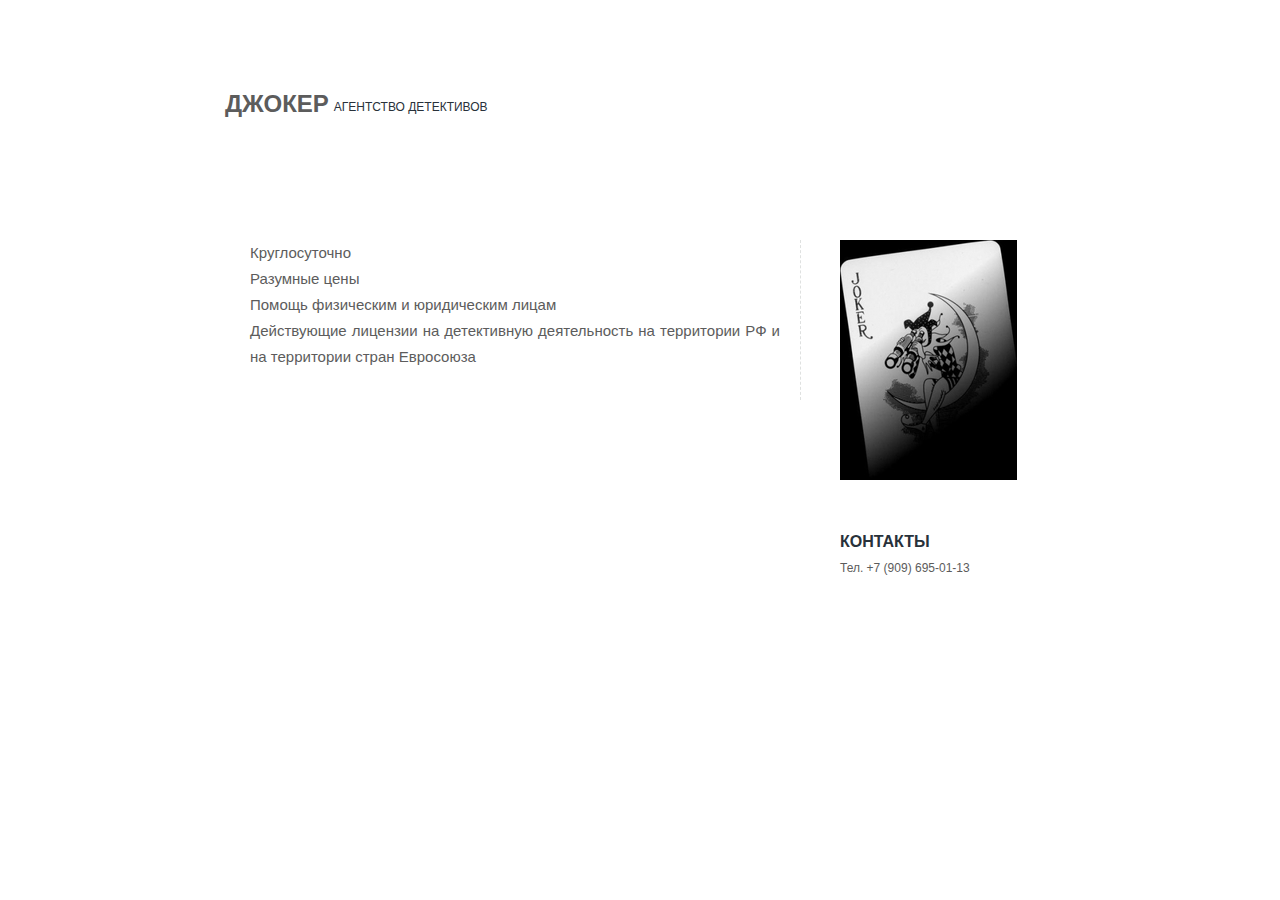
==== index.html @ c18a7c14 "fix описание услуг" ====
<!DOCTYPE html PUBLIC "-//W3C//DTD XHTML 1.0 Strict//EN" "http://www.w3.org/TR/xhtml1/DTD/xhtml1-strict.dtd">
<html xmlns="http://www.w3.org/1999/xhtml">
<head>
    <meta http-equiv="content-type" content="text/html; charset=utf-8" />
    <title>Агентство детективов</title>
    <meta name="keywords" content="" />
    <meta name="description" content="" />
    <link href="default.css" rel="stylesheet" type="text/css" />
    <script src="js/jquery-1.9.1.min.js"></script>
    <script type="text/javascript">
        function onServices() {
            $("#HomeContent").hide()
            $("#Services").show()
        }
        function onHome() {
            $("#Services").hide()
            $("#HomeContent").show()
        }
    </script>
</head>

<body>
<div id="wrapper">
<!-- start header -->
<div id="header">
	<div id="logo">
		<h1>Джокер</h1>
		<h2>Агентство детективов</h2>
	</div>
	<div id="menu">
		<ul>
			<li class="current_page_item"><a href="javascript:;" onclick="onHome()">Главная</a></li>
            <li class="last"><a href="javascript:;" onclick="onServices()">Услуги</a></li>
            <!--
            <li><a href="#">About</a></li>
            -->
		</ul>
	</div>
</div>
<!-- end header -->

<!-- start page -->
<div id="page">
	<!-- start content -->
	<div id="content">
		<div id="HomeContent" class="post">
			<div class="entry">
                <ul>
                    <li>Круглосуточно</li>
                    <li>Разумные цены</li>
                    <li>Помощь физическим и юридическим лицам</li>
                    <li>Действующие лицензии на детективную деятельность на территории РФ и на территории стран Евросоюза</li>
                </ul>
			</div>
		</div>
        <div id="Services" class="post" style="display: none">
            <div class="entry">
                <ul>
                    <li>сбор сведений по физическим и юридическим лицам</li>
                    <li>розыск людей</li>
                    <li>проверка образа жизни</li>
                    <li>наблюдение за объектами</li>
                    <li>видео и фотосъемка</li>
                    <li>проверка автотранспорта</li>
                    <li>розыск имущества</li>
                    <li>проверка трудовой деятельности</li>
                    <li>проверка на наличие прослушивающих устройств</li>
                    <li>проверка алиби</li>
                    <li>выявление наблюдения, контрнаблюдение</li>
                    <li>содействие адвокатам</li>
                    <li>наведение справок о деловых партнёрах</li>
                    <li>помощь юридическим лицам: проверка сотрудников и соискателей, внутренняя безопасность организации, выявление "кротов", расследование правонарушений и преступлений</li>
                    <li>комплексное абонентское обслуживание юридических лиц</li>
                    <li>услуги адвоката</li>
                </ul>
            </div>
        </div>
	</div>
	<!-- end content -->
	<!-- start sidebar -->
	<div id="sidebar">
		<ul>
            <li>
                <img src="images/img06.jpg">
            </li>
			<li>
				<h2>Контакты</h2>
				<ul>
					<li>Тел. +7 (909) 695-01-13</li>
					<!--<li>Email: <a href="mailto:detektiv96@gmail.com">detektiv96@gmail.com</a></li>-->
				</ul>
			</li>
		</ul>
	</div>
	<!-- end sidebar -->
	<div style="clear: both;">&nbsp;</div>
</div>
<!-- end page -->
</div>
<!-- start footer -->
<!-- Место для (c) copyright
<div id="footer">
	<p id="legal"></p>
</div>
-->
<!-- end footer -->

<!-- begin of Top100 code -->
<script id="top100Counter" type="text/javascript" src="http://counter.rambler.ru/top100.jcn?2871408"></script>
<noscript>
    <a href="http://top100.rambler.ru/navi/2871408/">
        <img src="http://counter.rambler.ru/top100.cnt?2871408" alt="Rambler's Top100" border="0" />
    </a>
</noscript>
<!-- end of Top100 code -->
</body>
</html>
---- default.css ----
body {
	margin-top: 50px;
	padding: 0;
	background: #FFFFFF url(images/img01.jpg) repeat-x left top;
	font-size: 12px;
	font-family: Arial, Helvetica, sans-serif;
	text-align: justify;
	color: #5C5C5C;
}

h1, h2, h3 {
	margin: 0;
	padding: 0;
}

h1 {
}

h2 {
}

p, ul, ol {
	margin: 0 0 2em 0;
	text-align: justify;
	line-height: 26px;
	list-style: none;
}

a {
	color: #8A7645;
}

a:hover, a:active {
	text-decoration: none;
	color: #8A7645;
}

a:visited {
	color: #8A7645;
}

img {
	border: none;
}

img.left {
	float: left;
	margin-right: 15px;
}

img.right {
	float: right;
	margin-left: 15px;
}

/* Form */

form {
	margin: 0;
	padding: 0;
}

fieldset {
	margin: 0;
	padding: 0;
	border: none;
}

legend {
	display: none;
}

input, textarea, select {
	font-size: 13px;
	color: #333333;
}

#wrapper {
	width: 900px;
	margin: 0 auto;
	padding: 0;
	background: url(images/img02.jpg) no-repeat left top;
}

/* Header */

#header {
	width: 900px;
	margin: 0 auto;
	height: 170px;
}

/* Menu */

#menu {
	width: 870px;
	height: 50px;
	margin: 0 auto;
	background: url(images/img03.jpg) repeat-x left top;
}

#menu ul {
	margin: 0;
	padding: 0;
	list-style: none;
}

#menu li {
	float: left;
	height: 50px;
	background: url(images/img04.jpg) no-repeat right top;
}

#menu a {
	display: block;
	padding: 12px 20px 0px 20px;
	text-decoration: none;
	text-transform: uppercase;
	font-size: 11px;
	color: #FFFFFF;
}

#menu a:hover { 
	color: #FFFFFF;
}

#menu .current_page_item a {
	color: #FFFFFF;
}

/** LOGO */

#logo {
	width: 880px;
	height: 100px;
	margin: 0 auto;
}

#logo h1, #logo h2 {
	float: left;
	margin: 0;
	text-transform: uppercase;
	line-height: normal;
}

#logo h1 {
	padding: 40px 0 10px 25px;
	font-size: 24px;
	/*background: url(images/img05.jpg) no-repeat 30px 30px;*/
}

#logo h1 a {
	text-decoration: none;
	color: #BA9F5A; 
}

#logo h1 a:hover { text-decoration: underline; }

#logo h2 {
	padding: 50px 0 0 5px;
	font: 12px Arial, Helvetica, sans-serif;
	color: #28313A;
}

#logo p a {
	text-decoration: none;
	color: #28313A;
}

#logo p a:hover { text-decoration: underline; }



/* Page */

#page {
	width: 860px;
	margin: 0 auto;
	padding: 20px 20px;
}

/* Content */

#content {
	float: left;
	width: 590px;
	border-right: 1px dashed #DFE1E0;
}

/* Post */

.post {
    font-size: 15px;
    padding: 0px 10px 0px 0px;

	/*padding: 0px 20px;*/
	/*margin-bottom: 20px;*/
}

.post .title {
	margin-bottom: 20px;
	padding-bottom: 5px;
	text-transform: uppercase;
	font-size: 16px;
	font-weight: bold;
	color: #28313A; 
}

.post .entry {
}

.post .meta {
	padding: 15px 15px 30px 0px;
	font-size: 10px;
}

.post .meta p {
	margin: 0;
	padding-top: 15px;
	line-height: normal;
	color: #28313A; 
}

.post .meta .byline {
	float: left;
}

.post .meta .links {
	float: right;
}

.post .meta .more {
	padding: 0 20px 0 18px;
}

.post .meta .comments {
	padding-left: 22px;
}

.post .meta b {
	display: none;
}


/* Sidebar */

#sidebar {
	float: right;
	width: 230px;
	margin: 0;
	padding: 0;
}

#sidebar ul {
	margin: 0;
	padding: 0;
	list-style: none;
}

#sidebar li {
	margin-bottom: 40px;
}

#sidebar li ul {
}

#sidebar li li {
	margin: 0;
}

#sidebar h2 {
	width: 250px;
	margin: 0;
	padding: 0;
	text-transform: uppercase;
	font-size: 16px;
	font-weight: bold;
	color: #28313A; 
}

/* Search */

#search {

}

#search h2 {
	margin-bottom: 20px;
}

#s {
	width: 140px;
	margin-right: 5px;
	padding: 3px;
	border: 1px solid #DFE1E0;
}

#x {
	padding: 3px;
	border: none;
	background: #0A5688;
	text-transform: lowercase;
	font-size: 11px;
	color: #FFFFFF;
}

/* Boxes */

.box1 {
	padding: 20px;
}

.box2 {
	color: #BABABA;
}

.box2 h2 {
	margin-bottom: 15px;
	font-size: 16px;
	color: #FFFFFF;
}

.box2 ul {
	margin: 0;
	padding: 0;
	list-style: none;
}

.box2 a:link, .box2 a:hover, .box2 a:active, .box2 a:visited  {
	color: #EDEDED;
}

/* Footer */
#footer-wrap {
}

#footer {
	width: 880px;
	margin: 0 auto;
	background: #E5E5E5;
}

html>body #footer {
	height: auto;
}

#footer p {
	font-size: 10px;
}

#legal {
	clear: both;
	padding-top: 17px;
	text-align: center;
	color: #595959;
}

#legal a {
	font-weight: normal;
}

#HomeContent li {
    font-size: 15px;
    padding: 0px 10px 0px 0px;
}
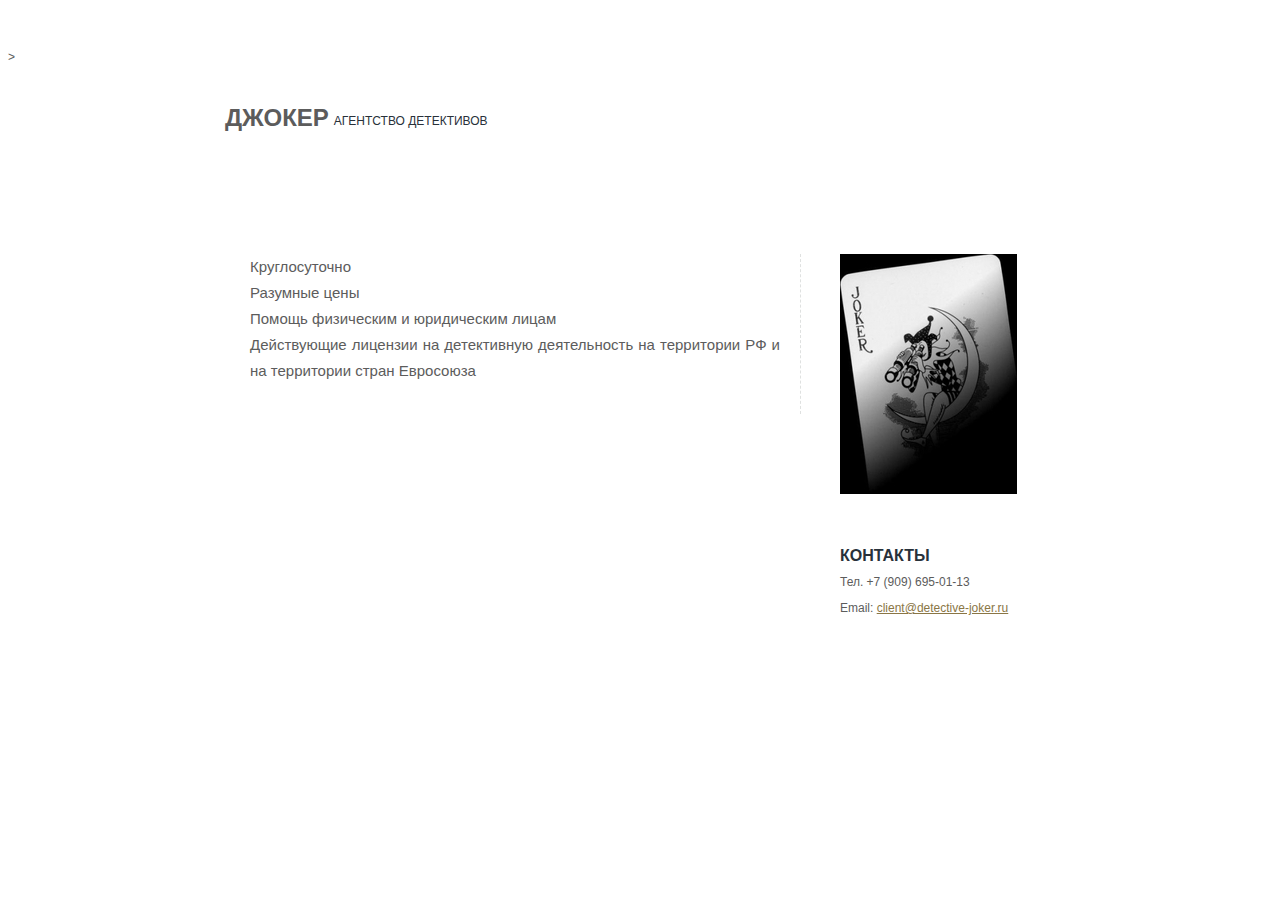
==== commit 61c3504c: "comment facebook like" ====
--- a/index.html
+++ b/index.html
@@ -1,5 +1,5 @@
 <!DOCTYPE html PUBLIC "-//W3C//DTD XHTML 1.0 Strict//EN" "http://www.w3.org/TR/xhtml1/DTD/xhtml1-strict.dtd">
-<html xmlns="http://www.w3.org/1999/xhtml">
+<html xmlns="http://www.w3.org/1999/xhtml" <!--xmlns:fb="http://ogp.me/ns/fb#"-->>
 <head>
     <meta http-equiv="content-type" content="text/html; charset=utf-8" />
     <title>Агентство детективов</title>
@@ -20,6 +20,16 @@
 </head>
 
 <body>
+<!--
+<div id="fb-root"></div>
+<script>(function(d, s, id) {
+    var js, fjs = d.getElementsByTagName(s)[0];
+    if (d.getElementById(id)) return;
+    js = d.createElement(s); js.id = id;
+    js.src = "//connect.facebook.net/ru_RU/all.js#xfbml=1";
+    fjs.parentNode.insertBefore(js, fjs);
+}(document, 'script', 'facebook-jssdk'));</script>
+-->
 <div id="wrapper">
 <!-- start header -->
 <div id="header">
@@ -87,7 +97,7 @@
 				<h2>Контакты</h2>
 				<ul>
 					<li>Тел. +7 (909) 695-01-13</li>
-					<!--<li>Email: <a href="mailto:detektiv96@gmail.com">detektiv96@gmail.com</a></li>-->
+					<li>Email: <a href="mailto:client@detective-joker.ru">client@detective-joker.ru</a></li>
 				</ul>
 			</li>
 		</ul>
@@ -97,21 +107,22 @@
 </div>
 <!-- end page -->
 </div>
-<!-- start footer -->
-<!-- Место для (c) copyright
-<div id="footer">
-	<p id="legal"></p>
+<!--
+<div id="like-wrap">
+    <fb:like width="450" show_faces="true"></fb:like>
 </div>
 -->
+<!-- start footer -->
+<div id="footer">
+	<!--<p id="legal"></p>-->
+    <script id="top100Counter" type="text/javascript" src="http://counter.rambler.ru/top100.jcn?2871408"></script>
+    <noscript>
+        <a href="http://top100.rambler.ru/navi/2871408/">
+            <img src="http://counter.rambler.ru/top100.cnt?2871408" alt="Rambler's Top100" border="0" />
+        </a>
+    </noscript>
+</div>
 <!-- end footer -->
 
-<!-- begin of Top100 code -->
-<script id="top100Counter" type="text/javascript" src="http://counter.rambler.ru/top100.jcn?2871408"></script>
-<noscript>
-    <a href="http://top100.rambler.ru/navi/2871408/">
-        <img src="http://counter.rambler.ru/top100.cnt?2871408" alt="Rambler's Top100" border="0" />
-    </a>
-</noscript>
-<!-- end of Top100 code -->
 </body>
 </html>
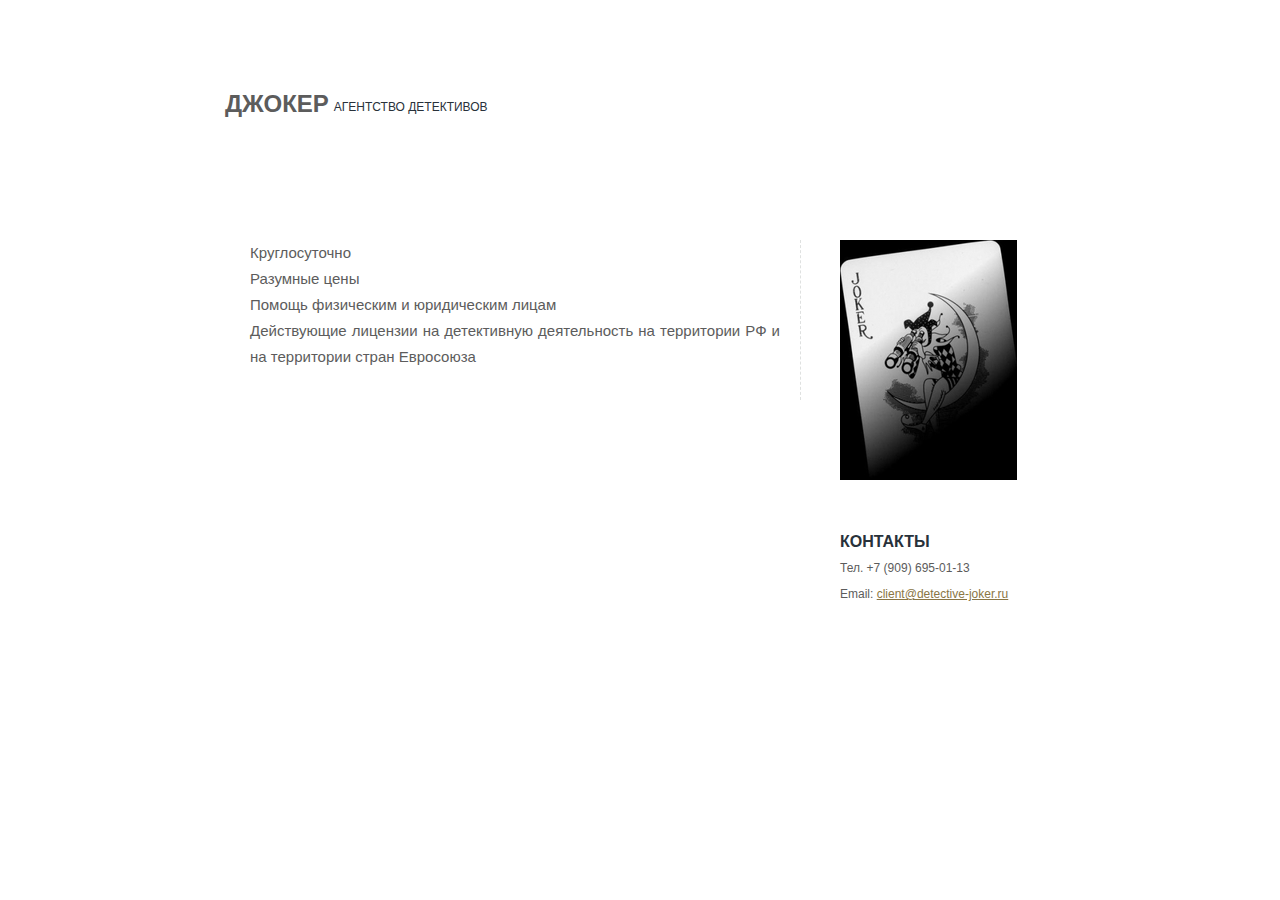
==== commit f6e842e2: "added yandex share" ====
--- a/index.html
+++ b/index.html
@@ -1,5 +1,5 @@
 <!DOCTYPE html PUBLIC "-//W3C//DTD XHTML 1.0 Strict//EN" "http://www.w3.org/TR/xhtml1/DTD/xhtml1-strict.dtd">
-<html xmlns="http://www.w3.org/1999/xhtml" <!--xmlns:fb="http://ogp.me/ns/fb#"-->>
+<html xmlns="http://www.w3.org/1999/xhtml">
 <head>
     <meta http-equiv="content-type" content="text/html; charset=utf-8" />
     <title>Агентство детективов</title>
@@ -20,16 +20,6 @@
 </head>
 
 <body>
-<!--
-<div id="fb-root"></div>
-<script>(function(d, s, id) {
-    var js, fjs = d.getElementsByTagName(s)[0];
-    if (d.getElementById(id)) return;
-    js = d.createElement(s); js.id = id;
-    js.src = "//connect.facebook.net/ru_RU/all.js#xfbml=1";
-    fjs.parentNode.insertBefore(js, fjs);
-}(document, 'script', 'facebook-jssdk'));</script>
--->
 <div id="wrapper">
 <!-- start header -->
 <div id="header">
@@ -107,11 +97,15 @@
 </div>
 <!-- end page -->
 </div>
-<!--
-<div id="like-wrap">
-    <fb:like width="450" show_faces="true"></fb:like>
+<div id="like-wrap" align="right" >
+    <script type="text/javascript" src="//yandex.st/share/share.js"
+            charset="utf-8"></script>
+    <div class="yashare-auto-init"
+         data-yashareL10n="ru"
+         data-yashareType="button"
+         data-yashareQuickServices="yaru,vkontakte,facebook,twitter,odnoklassniki,moimir,lj,friendfeed,moikrug,gplus,surfingbird"
+            ></div>
 </div>
--->
 <!-- start footer -->
 <div id="footer">
 	<!--<p id="legal"></p>-->
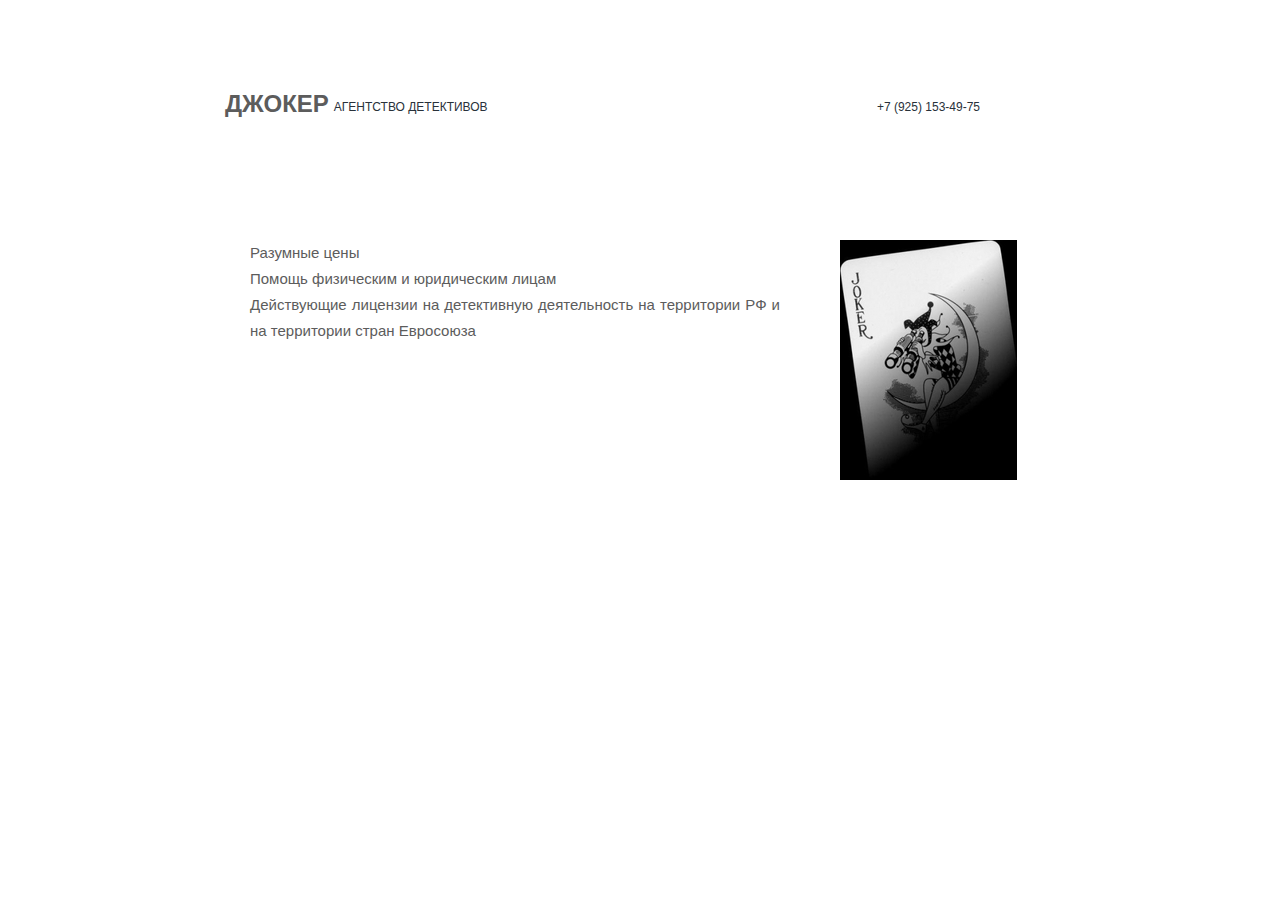
==== commit e2aefc0a: "Макет версии 1.1 "реорганизация интерфейса: контакты"" ====
--- a/index.html
+++ b/index.html
@@ -8,15 +8,31 @@
     <link href="default.css" rel="stylesheet" type="text/css" />
     <script src="js/jquery-1.9.1.min.js"></script>
     <script type="text/javascript">
-        function onServices() {
-            $("#HomeContent").hide()
-            $("#Services").show()
-        }
-        function onHome() {
-            $("#Services").hide()
-            $("#HomeContent").show()
-        }
+		$(function() {
+			$("#menu a").click(function (){
+				var targetId = this.id.substring(0, this.id.indexOf('_link'));
+				$('.post').hide();
+				$('#'+targetId).show();
+			});
+		});
+
     </script>
+	<style type="text/css">
+		#sidebar {
+			font-size: 120%;
+		}
+		.company {
+			height: 100%;
+			float: left;
+		}
+		.phone {
+			height: 100%;
+			float: right;
+			padding: 50px 100px 0 5px;
+			font: 12px Arial, Helvetica, sans-serif;
+			color: #28313A;
+		}
+	</style>
 </head>
 
 <body>
@@ -24,13 +40,19 @@
 <!-- start header -->
 <div id="header">
 	<div id="logo">
-		<h1>Джокер</h1>
-		<h2>Агентство детективов</h2>
+		<div class="company">
+			<h1>Джокер</h1>
+			<h2>Агентство детективов</h2>
+		</div>
+		<div class="phone">
+			+7 (925) 153-49-75
+		</div>
 	</div>
 	<div id="menu">
 		<ul>
-			<li class="current_page_item"><a href="javascript:;" onclick="onHome()">Главная</a></li>
-            <li class="last"><a href="javascript:;" onclick="onServices()">Услуги</a></li>
+			<li><a id="home_link" href="javascript:;">Главная</a></li>
+            <li><a id="services_link" href="javascript:;">Услуги</a></li>
+            <li><a id="contacts_link" href="javascript:;">Контакты</a></li>
             <!--
             <li><a href="#">About</a></li>
             -->
@@ -43,17 +65,16 @@
 <div id="page">
 	<!-- start content -->
 	<div id="content">
-		<div id="HomeContent" class="post">
+		<div id="home" class="post">
 			<div class="entry">
                 <ul>
-                    <li>Круглосуточно</li>
                     <li>Разумные цены</li>
                     <li>Помощь физическим и юридическим лицам</li>
                     <li>Действующие лицензии на детективную деятельность на территории РФ и на территории стран Евросоюза</li>
                 </ul>
 			</div>
 		</div>
-        <div id="Services" class="post" style="display: none">
+        <div id="services" class="post" style="display: none">
             <div class="entry">
                 <ul>
                     <li>сбор сведений по физическим и юридическим лицам</li>
@@ -72,9 +93,18 @@
                     <li>помощь юридическим лицам: проверка сотрудников и соискателей, внутренняя безопасность организации, выявление "кротов", расследование правонарушений и преступлений</li>
                     <li>комплексное абонентское обслуживание юридических лиц</li>
                     <li>услуги адвоката</li>
+                    <li>проверка с помощью полиграфа</li>
                 </ul>
             </div>
         </div>
+		<div id="contacts" class="post" style="display: none">
+			<div class="entry">
+				<ul>
+					<li><b>Тел.</b> +7 (925) 153-49-75</li>
+					<li><b>Email:</b> <a href="mailto:client@detective-joker.ru">detektivejoker@gmail.com</a></li>
+				</ul>
+			</div>
+		</div>
 	</div>
 	<!-- end content -->
 	<!-- start sidebar -->
@@ -83,13 +113,15 @@
             <li>
                 <img src="images/img06.jpg">
             </li>
+<!--
 			<li>
 				<h2>Контакты</h2>
 				<ul>
-					<li>Тел. +7 (909) 695-01-13</li>
-					<li>Email: <a href="mailto:client@detective-joker.ru">client@detective-joker.ru</a></li>
+					<li><b>Тел.</b> +7 (925) 153-49-75</li>
+					<li><b>Email:</b> <a href="mailto:client@detective-joker.ru">detektivejoker@gmail.com</a></li>
 				</ul>
 			</li>
+-->
 		</ul>
 	</div>
 	<!-- end sidebar -->
--- a/default.css
+++ b/default.css
@@ -77,6 +77,7 @@
 
 #wrapper {
 	width: 900px;
+    height: 800px;
 	margin: 0 auto;
 	padding: 0;
 	background: url(images/img02.jpg) no-repeat left top;
@@ -184,7 +185,7 @@
 #content {
 	float: left;
 	width: 590px;
-	border-right: 1px dashed #DFE1E0;
+	/*border-right: 1px dashed #DFE1E0;*/
 }
 
 /* Post */
@@ -330,6 +331,10 @@
 	color: #EDEDED;
 }
 
+#like-wrap {
+    width: 880px;
+    margin: 0 auto;
+}
 /* Footer */
 #footer-wrap {
 }
@@ -359,7 +364,11 @@
 	font-weight: normal;
 }
 
-#HomeContent li {
+#home li {
     font-size: 15px;
     padding: 0px 10px 0px 0px;
+}
+
+#services ul {
+    list-style: disc;
 }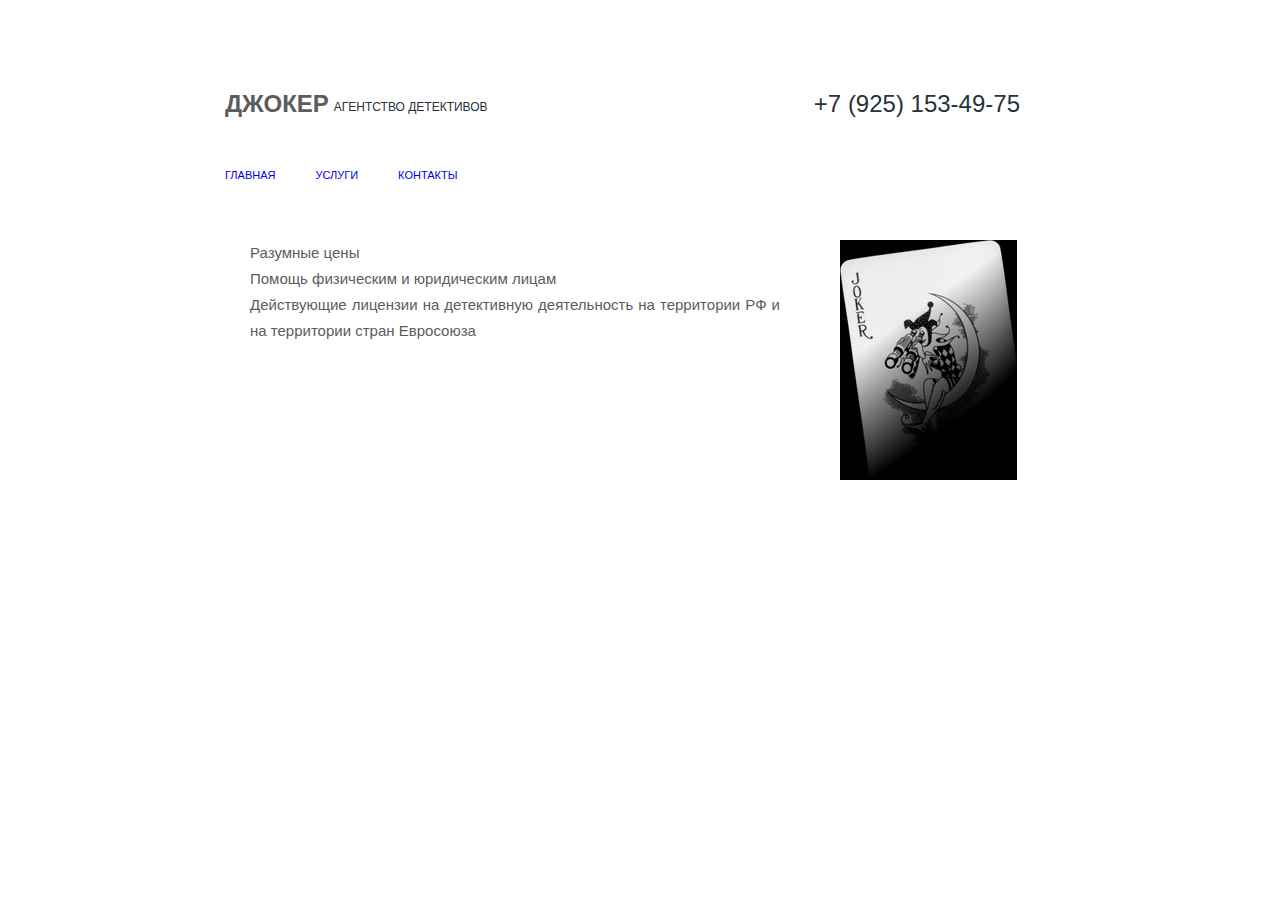
==== commit 029de019: "+стиль активных пунктов меню +телефон в header справа" ====
--- a/index.html
+++ b/index.html
@@ -13,9 +13,20 @@
 				var targetId = this.id.substring(0, this.id.indexOf('_link'));
 				$('.post').hide();
 				$('#'+targetId).show();
+				activateMenuItem($(this));
 			});
+			activateMenuItem($("#menu a:first"));
+
 		});
 
+		function activateMenuItem(item) {
+			var items = $("#menu a");
+			items.removeClass('active-menu-item');
+			items.removeClass('inactive-menu-item');
+			items.addClass('inactive-menu-item');
+			$(item).removeClass('inactive-menu-item');
+			$(item).addClass('active-menu-item');
+		}
     </script>
 	<style type="text/css">
 		#sidebar {
@@ -25,12 +36,27 @@
 			height: 100%;
 			float: left;
 		}
-		.phone {
+		.phone-container {
 			height: 100%;
 			float: right;
-			padding: 50px 100px 0 5px;
-			font: 12px Arial, Helvetica, sans-serif;
+			padding: 0 60px 0 0;
+		}
+		.phone {
+			padding: 40px 0 10px 25px;
+			font: 24px Arial, Helvetica, sans-serif;
 			color: #28313A;
+		}
+
+		.active-menu-item {
+			color:gold;
+		}
+
+		.active-menu-item:hover{
+			color:gold;
+		}
+
+		.inactive-menu-item {
+			color: white;
 		}
 	</style>
 </head>
@@ -44,8 +70,8 @@
 			<h1>Джокер</h1>
 			<h2>Агентство детективов</h2>
 		</div>
-		<div class="phone">
-			+7 (925) 153-49-75
+		<div class="phone-container">
+			<div class="phone">+7 (925) 153-49-75</div>
 		</div>
 	</div>
 	<div id="menu">
@@ -100,7 +126,10 @@
 		<div id="contacts" class="post" style="display: none">
 			<div class="entry">
 				<ul>
+					<li><b>Адрес:</b> ????</li>
+					<li><b>Карта</b> ????</li>
 					<li><b>Тел.</b> +7 (925) 153-49-75</li>
+					<li><b>График работы</b> ????</li>
 					<li><b>Email:</b> <a href="mailto:client@detective-joker.ru">detektivejoker@gmail.com</a></li>
 				</ul>
 			</div>
@@ -113,15 +142,6 @@
             <li>
                 <img src="images/img06.jpg">
             </li>
-<!--
-			<li>
-				<h2>Контакты</h2>
-				<ul>
-					<li><b>Тел.</b> +7 (925) 153-49-75</li>
-					<li><b>Email:</b> <a href="mailto:client@detective-joker.ru">detektivejoker@gmail.com</a></li>
-				</ul>
-			</li>
--->
 		</ul>
 	</div>
 	<!-- end sidebar -->
--- a/default.css
+++ b/default.css
@@ -24,19 +24,6 @@
 	text-align: justify;
 	line-height: 26px;
 	list-style: none;
-}
-
-a {
-	color: #8A7645;
-}
-
-a:hover, a:active {
-	text-decoration: none;
-	color: #8A7645;
-}
-
-a:visited {
-	color: #8A7645;
 }
 
 img {
@@ -118,15 +105,6 @@
 	text-decoration: none;
 	text-transform: uppercase;
 	font-size: 11px;
-	color: #FFFFFF;
-}
-
-#menu a:hover { 
-	color: #FFFFFF;
-}
-
-#menu .current_page_item a {
-	color: #FFFFFF;
 }
 
 /** LOGO */
@@ -327,10 +305,6 @@
 	list-style: none;
 }
 
-.box2 a:link, .box2 a:hover, .box2 a:active, .box2 a:visited  {
-	color: #EDEDED;
-}
-
 #like-wrap {
     width: 880px;
     margin: 0 auto;
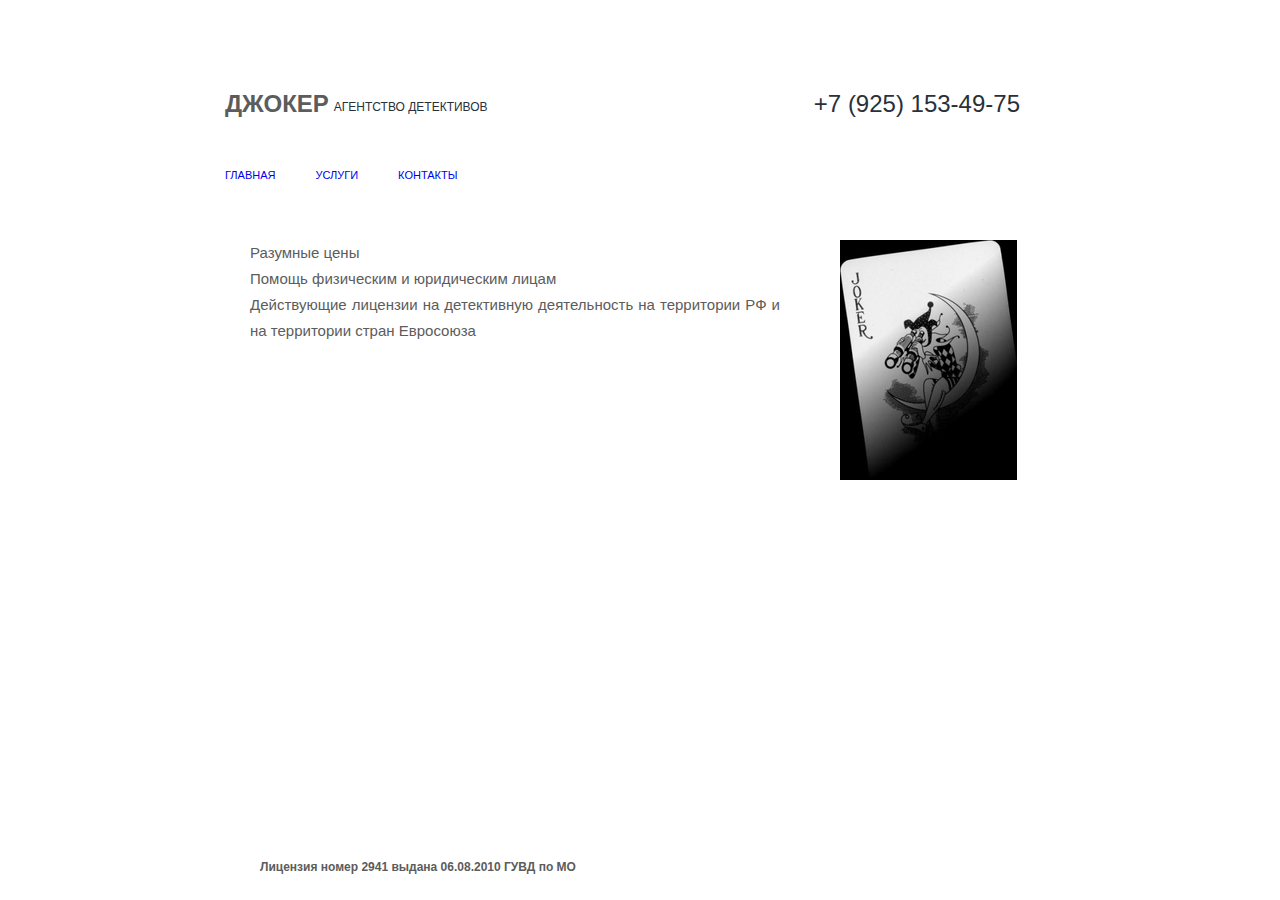
==== commit 21c4c5b8: "+убрал Адрес и Карта +добавил график работы" ====
--- a/index.html
+++ b/index.html
@@ -58,117 +58,109 @@
 		.inactive-menu-item {
 			color: white;
 		}
+		.licence {
+			float: left;
+			padding: 10px 0 0 60px;
+		}
 	</style>
 </head>
 
 <body>
-<div id="wrapper">
-<!-- start header -->
-<div id="header">
-	<div id="logo">
-		<div class="company">
-			<h1>Джокер</h1>
-			<h2>Агентство детективов</h2>
-		</div>
-		<div class="phone-container">
-			<div class="phone">+7 (925) 153-49-75</div>
-		</div>
-	</div>
-	<div id="menu">
-		<ul>
-			<li><a id="home_link" href="javascript:;">Главная</a></li>
-            <li><a id="services_link" href="javascript:;">Услуги</a></li>
-            <li><a id="contacts_link" href="javascript:;">Контакты</a></li>
-            <!--
-            <li><a href="#">About</a></li>
-            -->
-		</ul>
-	</div>
-</div>
-<!-- end header -->
-
-<!-- start page -->
-<div id="page">
-	<!-- start content -->
-	<div id="content">
-		<div id="home" class="post">
-			<div class="entry">
-                <ul>
-                    <li>Разумные цены</li>
-                    <li>Помощь физическим и юридическим лицам</li>
-                    <li>Действующие лицензии на детективную деятельность на территории РФ и на территории стран Евросоюза</li>
-                </ul>
+	<div id="wrapper">
+		<!-- start header -->
+		<div id="header">
+			<div id="logo">
+				<div class="company">
+					<h1>Джокер</h1>
+					<h2>Агентство детективов</h2>
+				</div>
+				<div class="phone-container">
+					<div class="phone">+7 (925) 153-49-75</div>
+				</div>
 			</div>
-		</div>
-        <div id="services" class="post" style="display: none">
-            <div class="entry">
-                <ul>
-                    <li>сбор сведений по физическим и юридическим лицам</li>
-                    <li>розыск людей</li>
-                    <li>проверка образа жизни</li>
-                    <li>наблюдение за объектами</li>
-                    <li>видео и фотосъемка</li>
-                    <li>проверка автотранспорта</li>
-                    <li>розыск имущества</li>
-                    <li>проверка трудовой деятельности</li>
-                    <li>проверка на наличие прослушивающих устройств</li>
-                    <li>проверка алиби</li>
-                    <li>выявление наблюдения, контрнаблюдение</li>
-                    <li>содействие адвокатам</li>
-                    <li>наведение справок о деловых партнёрах</li>
-                    <li>помощь юридическим лицам: проверка сотрудников и соискателей, внутренняя безопасность организации, выявление "кротов", расследование правонарушений и преступлений</li>
-                    <li>комплексное абонентское обслуживание юридических лиц</li>
-                    <li>услуги адвоката</li>
-                    <li>проверка с помощью полиграфа</li>
-                </ul>
-            </div>
-        </div>
-		<div id="contacts" class="post" style="display: none">
-			<div class="entry">
+			<div id="menu">
 				<ul>
-					<li><b>Адрес:</b> ????</li>
-					<li><b>Карта</b> ????</li>
-					<li><b>Тел.</b> +7 (925) 153-49-75</li>
-					<li><b>График работы</b> ????</li>
-					<li><b>Email:</b> <a href="mailto:client@detective-joker.ru">detektivejoker@gmail.com</a></li>
+					<li><a id="home_link" href="javascript:;">Главная</a></li>
+					<li><a id="services_link" href="javascript:;">Услуги</a></li>
+					<li><a id="contacts_link" href="javascript:;">Контакты</a></li>
+					<!--
+					<li><a href="#">About</a></li>
+					-->
 				</ul>
 			</div>
 		</div>
+		<!-- end header -->
+
+		<!-- start page -->
+		<div id="page">
+			<!-- start content -->
+			<div id="content">
+				<div id="home" class="post">
+					<div class="entry">
+						<ul>
+							<li>Разумные цены</li>
+							<li>Помощь физическим и юридическим лицам</li>
+							<li>Действующие лицензии на детективную деятельность на территории РФ и на территории стран Евросоюза</li>
+						</ul>
+					</div>
+				</div>
+				<div id="services" class="post" style="display: none">
+					<div class="entry">
+						<ul>
+							<li>сбор сведений по физическим и юридическим лицам</li>
+							<li>розыск людей</li>
+							<li>проверка образа жизни</li>
+							<li>наблюдение за объектами</li>
+							<li>видео и фотосъемка</li>
+							<li>проверка автотранспорта</li>
+							<li>розыск имущества</li>
+							<li>проверка трудовой деятельности</li>
+							<li>проверка на наличие прослушивающих устройств</li>
+							<li>проверка алиби</li>
+							<li>выявление наблюдения, контрнаблюдение</li>
+							<li>содействие адвокатам</li>
+							<li>наведение справок о деловых партнёрах</li>
+							<li>помощь юридическим лицам: проверка сотрудников и соискателей, внутренняя безопасность организации, выявление "кротов", расследование правонарушений и преступлений</li>
+							<li>комплексное абонентское обслуживание юридических лиц</li>
+							<li>услуги адвоката</li>
+							<li>проверка с помощью полиграфа</li>
+						</ul>
+					</div>
+				</div>
+				<div id="contacts" class="post" style="display: none">
+					<div class="entry">
+						<ul>
+							<li><b>Тел.</b> +7 (925) 153-49-75</li>
+							<li><b>График работы:</b> 10:00 - 22:00 (Московское время)</li>
+							<li><b>Email:</b> <a href="mailto:client@detective-joker.ru">detektivejoker@gmail.com</a></li>
+						</ul>
+					</div>
+				</div>
+			</div>
+			<!-- end content -->
+			<!-- start sidebar -->
+			<div id="sidebar">
+				<ul>
+					<li>
+						<img src="images/img06.jpg">
+					</li>
+				</ul>
+			</div>
+			<!-- end sidebar -->
+			<div style="clear: both;">&nbsp;</div>
+		</div>
+		<!-- end page -->
 	</div>
-	<!-- end content -->
-	<!-- start sidebar -->
-	<div id="sidebar">
-		<ul>
-            <li>
-                <img src="images/img06.jpg">
-            </li>
-		</ul>
+	<div id="like-wrap" align="right" >
+		<div class="licence"><b>Лицензия номер 2941 выдана 06.08.2010 ГУВД по МО</b></div>
+		<script type="text/javascript" src="//yandex.st/share/share.js"
+				charset="utf-8"></script>
+		<div class="yashare-auto-init"
+			 data-yashareL10n="ru"
+			 data-yashareType="button"
+			 data-yashareQuickServices="yaru,vkontakte,facebook,twitter,odnoklassniki,moimir,lj,friendfeed,moikrug,gplus,surfingbird"
+				></div>
 	</div>
-	<!-- end sidebar -->
-	<div style="clear: both;">&nbsp;</div>
-</div>
-<!-- end page -->
-</div>
-<div id="like-wrap" align="right" >
-    <script type="text/javascript" src="//yandex.st/share/share.js"
-            charset="utf-8"></script>
-    <div class="yashare-auto-init"
-         data-yashareL10n="ru"
-         data-yashareType="button"
-         data-yashareQuickServices="yaru,vkontakte,facebook,twitter,odnoklassniki,moimir,lj,friendfeed,moikrug,gplus,surfingbird"
-            ></div>
-</div>
-<!-- start footer -->
-<div id="footer">
-	<!--<p id="legal"></p>-->
-    <script id="top100Counter" type="text/javascript" src="http://counter.rambler.ru/top100.jcn?2871408"></script>
-    <noscript>
-        <a href="http://top100.rambler.ru/navi/2871408/">
-            <img src="http://counter.rambler.ru/top100.cnt?2871408" alt="Rambler's Top100" border="0" />
-        </a>
-    </noscript>
-</div>
-<!-- end footer -->
 
 </body>
 </html>
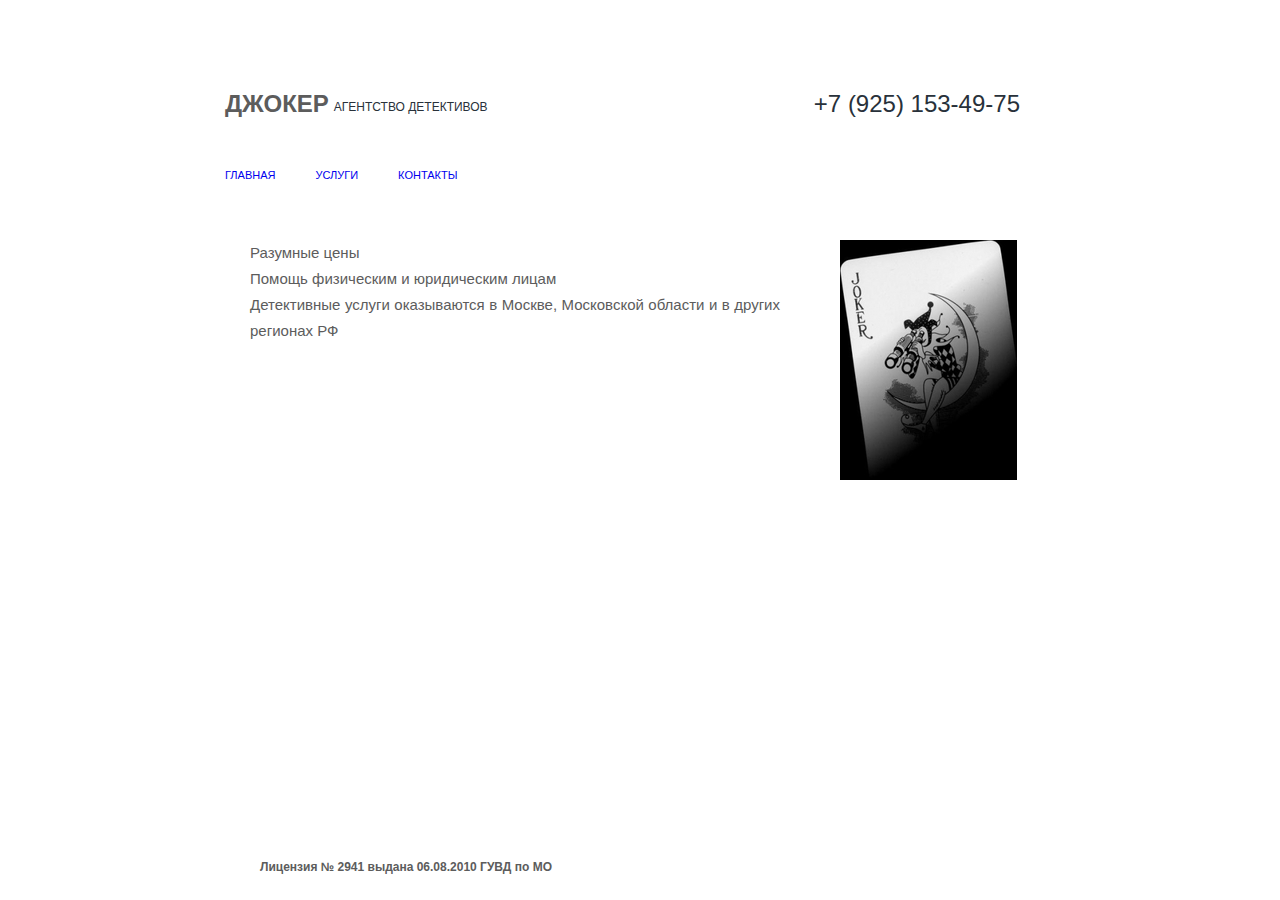
==== commit b59bcfa5: "1. email, поправить mail to 2. '№'  вместо 'номер' лицензии 3. Детективные услуги оказываются в Моск" ====
--- a/index.html
+++ b/index.html
@@ -100,7 +100,7 @@
 						<ul>
 							<li>Разумные цены</li>
 							<li>Помощь физическим и юридическим лицам</li>
-							<li>Действующие лицензии на детективную деятельность на территории РФ и на территории стран Евросоюза</li>
+							<li>Детективные услуги оказываются в Москве, Московской области и в других регионах РФ</li>
 						</ul>
 					</div>
 				</div>
@@ -132,7 +132,7 @@
 						<ul>
 							<li><b>Тел.</b> +7 (925) 153-49-75</li>
 							<li><b>График работы:</b> 10:00 - 22:00 (Московское время)</li>
-							<li><b>Email:</b> <a href="mailto:client@detective-joker.ru">detektivejoker@gmail.com</a></li>
+							<li><b>Email:</b> <a href="mailto:detektivejoker@gmail.com">detektivejoker@gmail.com</a></li>
 						</ul>
 					</div>
 				</div>
@@ -152,7 +152,7 @@
 		<!-- end page -->
 	</div>
 	<div id="like-wrap" align="right" >
-		<div class="licence"><b>Лицензия номер 2941 выдана 06.08.2010 ГУВД по МО</b></div>
+		<div class="licence"><b>Лицензия № 2941 выдана 06.08.2010 ГУВД по МО</b></div>
 		<script type="text/javascript" src="//yandex.st/share/share.js"
 				charset="utf-8"></script>
 		<div class="yashare-auto-init"
